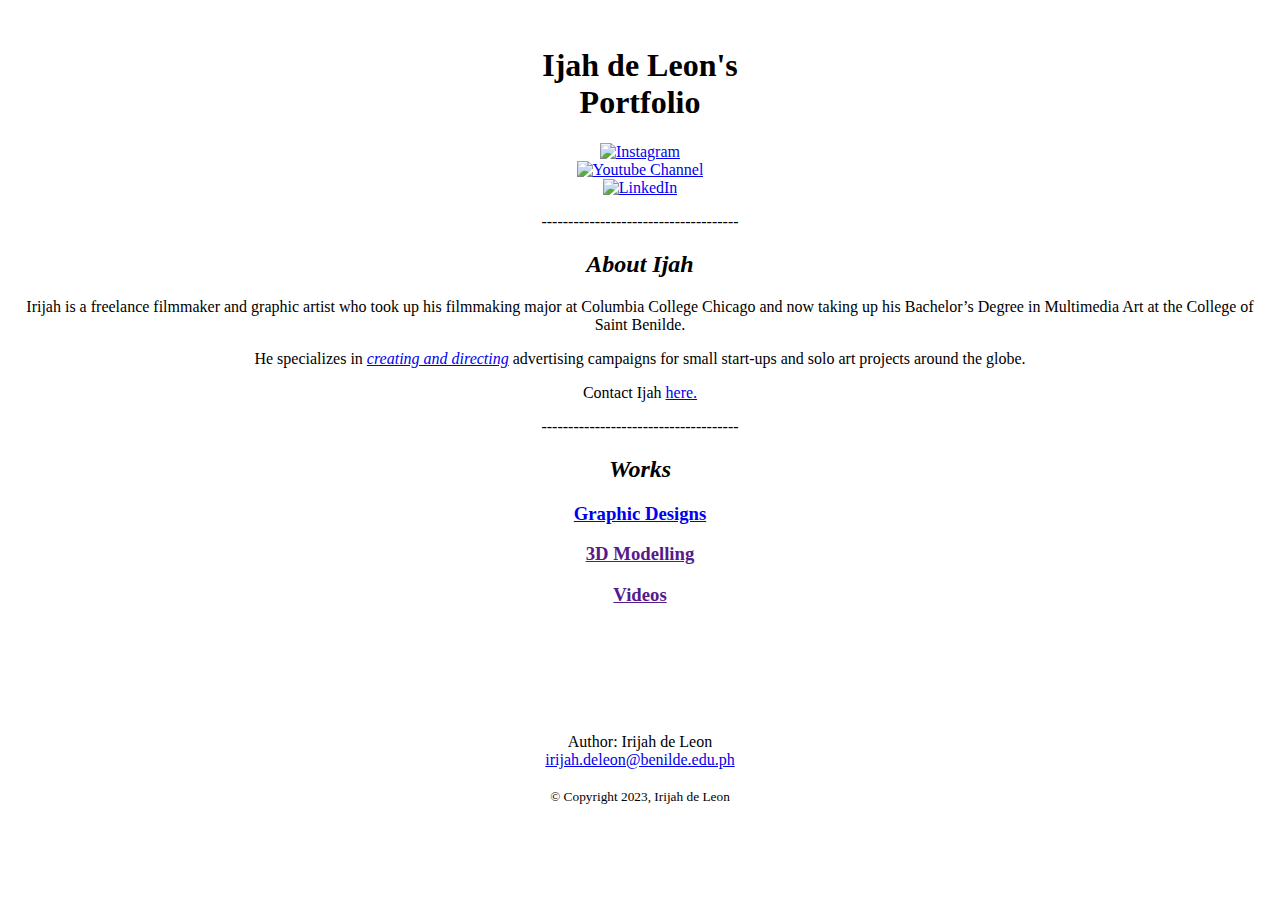
==== index.html @ 3767d357 "Update index.html" ====
<!DOCTYPE html>
<html>
  <title> Portfolio </title>
  <head></head>
  
<body>
  
<center>
  
 <br>
  
  <h1>Ijah de Leon's <br>  Portfolio</h1>
 
  <div class="row">
    
    <div class="column">
        <a href="https://www.instagram.com/deleonij/?hl=en" target="_blank">
          <img src="https://i.imgur.com/9qI07Hx.png" alt="Instagram" width="50" height="50">
          </a>
    </div>
   
    <div class="column">
        <a href=" https://www.youtube.com/channel/UC_4WnSDn2JIGxwcqMDtS65w" target="_blank">
          <img src="https://i.imgur.com/iVR5q46.png" alt="Youtube Channel" width="50" height="40">
          </a>
     </div>
      
    <div class="column">
        <a href="https://ph.linkedin.com/in/irijah-de-leon-1223ba1ab" target="_blank">
          <img src="https://i.imgur.com/MpT0epg.png" alt="LinkedIn" width="50" height="50">
          </a>
    </div>
      
</div>
  
<p>-------------------------------------</p>
  
  <h2><i>About Ijah</i></h2>
  
<p>Irijah is a freelance filmmaker and graphic artist who took up his filmmaking major at Columbia College Chicago and now taking up his Bachelor’s Degree in Multimedia Art at the College of Saint Benilde.</p>
  
<p>He specializes in <i>
  <a href="https://www.instagram.com/cardiscord/?hl=en">creating and directing</a></i> advertising campaigns for small start-ups and solo art projects around the globe.</p>
  
  <p>Contact Ijah  <a href="mailto:irijah.deleon@benilde.edu.ph">here.</a></p>
      
<p>-------------------------------------</p>
  
       <h2><i>Works</i></h2>
      
       <div class="row">
         
    <div class="column"> <h3><a href="avalonstudio.online/graphicdesigns.html" target="blank">Graphic Designs</a> </h3> </div>
    <div class="column"><h3><a href="">3D Modelling</a></h3></div>
    <div class="column"><h3><a href="">Videos</a></h3></div>
      
</div>
      <br>
      <br>
      <br>
      <br>
      <br>
      <br>
      <!--I wish i knew a better way to go about this lolll-->
  <footer>
    <p2>Author: Irijah de Leon</p2>
    <br>
    <p2>
      <a href="mailto:irijah.deleon@benilde.edu.ph">irijah.deleon@benilde.edu.ph</a>
    </p2>
    <br>
    <br>
    <small>&copy; Copyright 2023, Irijah de Leon</small>
  </footer>
      
</center>
  
</body>
</html>
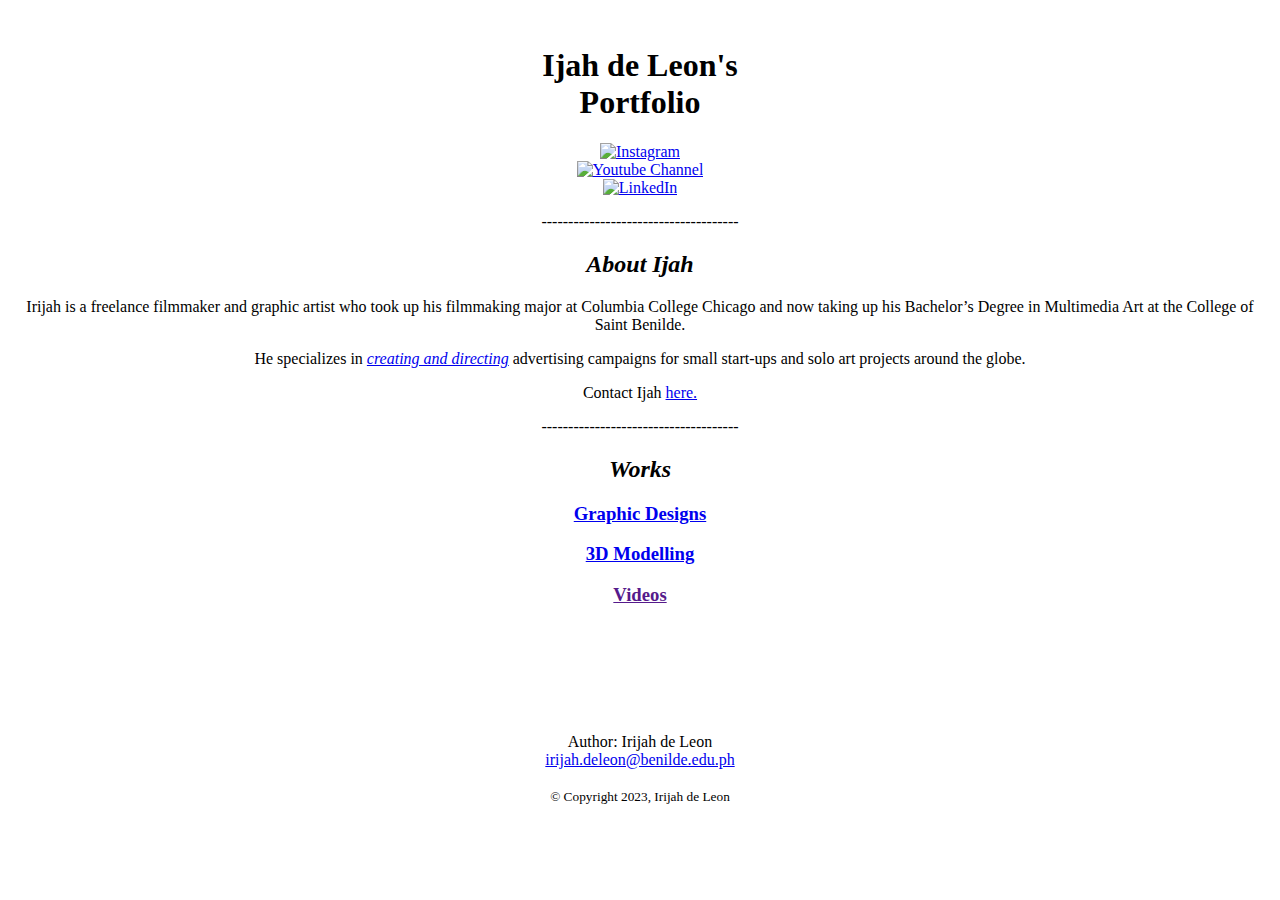
==== commit b05aa519: "Update index.html" ====
--- a/index.html
+++ b/index.html
@@ -51,7 +51,7 @@
        <div class="row">
          
     <div class="column"> <h3><a href="avalonstudio.online/graphicdesigns.html" target="blank">Graphic Designs</a> </h3> </div>
-    <div class="column"><h3><a href="">3D Modelling</a></h3></div>
+    <div class="column"><h3><a href="avalonstudio.online/3dmodelling.html" target="blank">3D Modelling</a></h3></div>
     <div class="column"><h3><a href="">Videos</a></h3></div>
       
 </div>
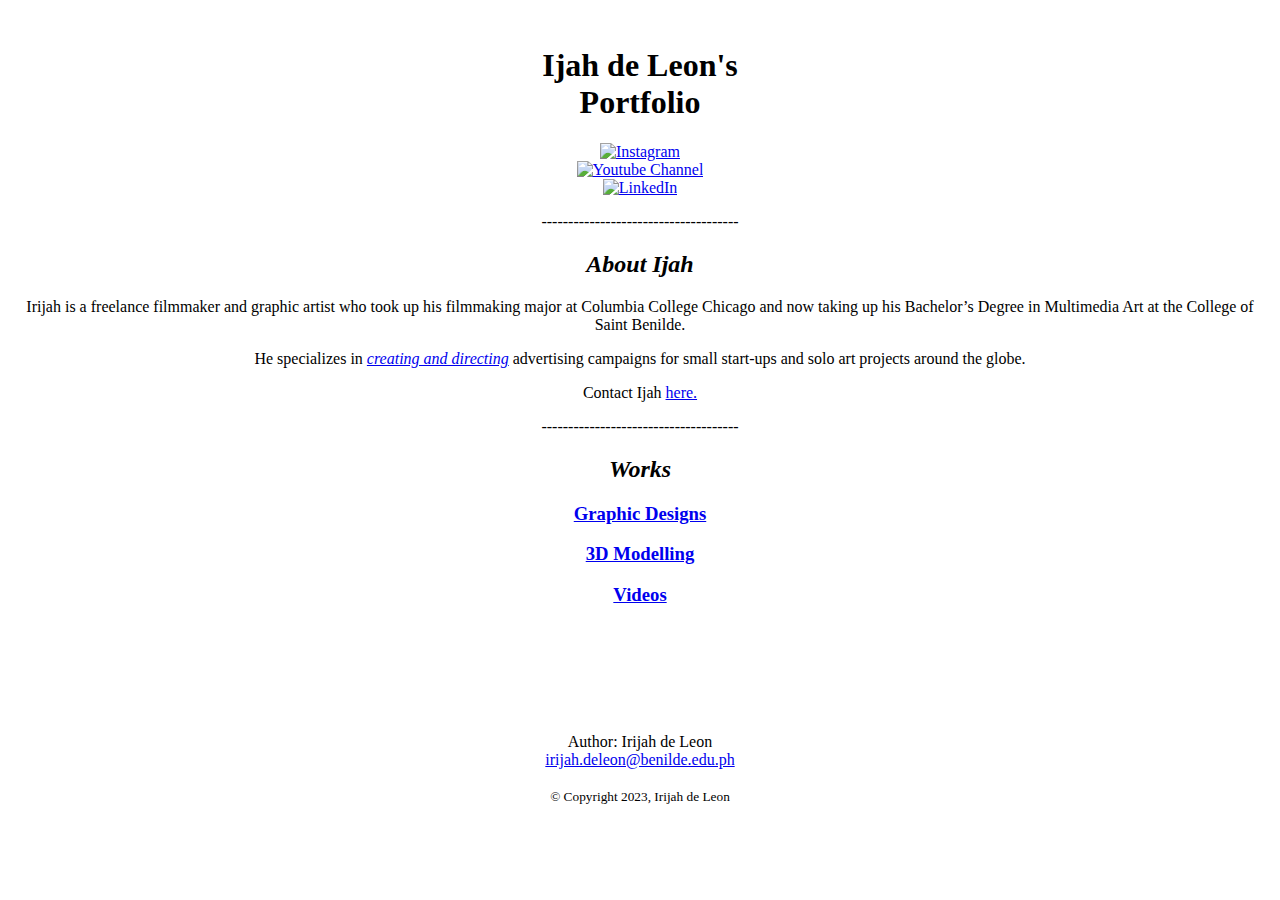
==== commit 86dbf9f1: "Update index.html" ====
--- a/index.html
+++ b/index.html
@@ -40,7 +40,7 @@
 <p>Irijah is a freelance filmmaker and graphic artist who took up his filmmaking major at Columbia College Chicago and now taking up his Bachelor’s Degree in Multimedia Art at the College of Saint Benilde.</p>
   
 <p>He specializes in <i>
-  <a href="https://www.instagram.com/cardiscord/?hl=en">creating and directing</a></i> advertising campaigns for small start-ups and solo art projects around the globe.</p>
+  <a href="https://www.instagram.com/cardiscord/?hl=en" target="blank">creating and directing</a></i> advertising campaigns for small start-ups and solo art projects around the globe.</p>
   
   <p>Contact Ijah  <a href="mailto:irijah.deleon@benilde.edu.ph">here.</a></p>
       
@@ -50,9 +50,9 @@
       
        <div class="row">
          
-    <div class="column"> <h3><a href="avalonstudio.online/graphicdesigns.html" target="blank">Graphic Designs</a> </h3> </div>
-    <div class="column"><h3><a href="avalonstudio.online/3dmodelling.html" target="blank">3D Modelling</a></h3></div>
-    <div class="column"><h3><a href="">Videos</a></h3></div>
+    <div class="column"> <h3><a href="https://avalonstudio.online/graphicdesigns.html" target="_blank">Graphic Designs</a> </h3> </div>
+    <div class="column"><h3><a href="https://avalonstudio.online/3dmodelling.html" target="_blank">3D Modelling</a></h3></div>
+    <div class="column"><h3><a href="https://avalonstudio.online/videoworks.html" target="_blank">Videos</a></h3></div>
       
 </div>
       <br>
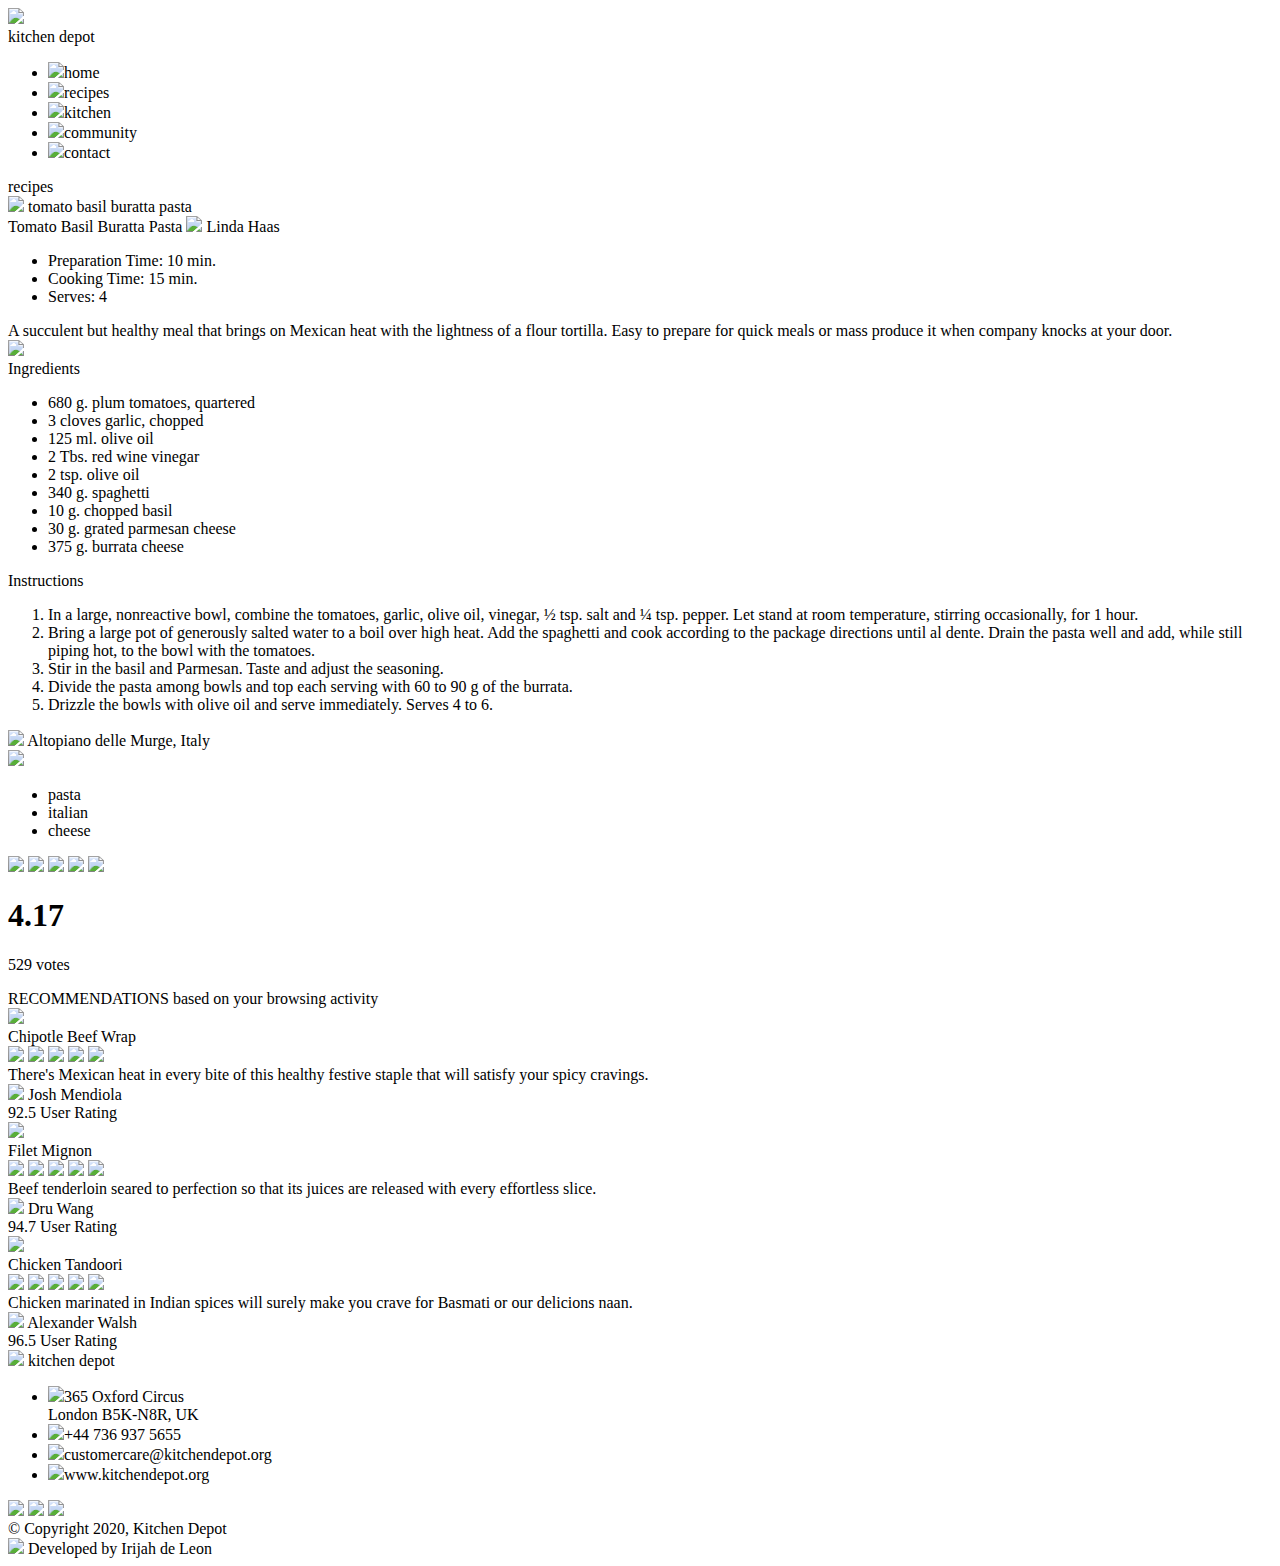
==== commit 976aef2e: "Create index.html" ====
--- a/index.html
+++ b/index.html
@@ -1,79 +1,247 @@
 <!DOCTYPE html>
-<html>
-  <title> Portfolio </title>
-  <head></head>
-  
+<html lang="en">
+
+<head>
+  <meta charset="UTF-8">
+  <meta http-equiv="X-UA-Compatible" content="IE=edge">
+  <meta name="viewport" content="width=device-width, initial-scale=1.0">
+  <title>Kitchen Depot - Home</title>
+  <link rel="icon" type="icon/x-icon" href="images/favicon.png">
+  <link rel="stylesheet" href="css/styles.css">
+  <link rel="preconnect" href="https://fonts.googleapis.com">
+  <link rel="preconnect" href="https://fonts.gstatic.com" crossorigin>
+  <link href="https://fonts.googleapis.com/css2?family=Open+Sans:wght@300;400;500;600&display=swap" rel="stylesheet">
+</head>
+
 <body>
-  
-<center>
-  
- <br>
-  
-  <h1>Ijah de Leon's <br>  Portfolio</h1>
- 
-  <div class="row">
-    
-    <div class="column">
-        <a href="https://www.instagram.com/deleonij/?hl=en" target="_blank">
-          <img src="https://i.imgur.com/9qI07Hx.png" alt="Instagram" width="50" height="50">
-          </a>
-    </div>
-   
-    <div class="column">
-        <a href=" https://www.youtube.com/channel/UC_4WnSDn2JIGxwcqMDtS65w" target="_blank">
-          <img src="https://i.imgur.com/iVR5q46.png" alt="Youtube Channel" width="50" height="40">
-          </a>
-     </div>
-      
-    <div class="column">
-        <a href="https://ph.linkedin.com/in/irijah-de-leon-1223ba1ab" target="_blank">
-          <img src="https://i.imgur.com/MpT0epg.png" alt="LinkedIn" width="50" height="50">
-          </a>
-    </div>
-      
-</div>
-  
-<p>-------------------------------------</p>
-  
-  <h2><i>About Ijah</i></h2>
-  
-<p>Irijah is a freelance filmmaker and graphic artist who took up his filmmaking major at Columbia College Chicago and now taking up his Bachelor’s Degree in Multimedia Art at the College of Saint Benilde.</p>
-  
-<p>He specializes in <i>
-  <a href="https://www.instagram.com/cardiscord/?hl=en" target="blank">creating and directing</a></i> advertising campaigns for small start-ups and solo art projects around the globe.</p>
-  
-  <p>Contact Ijah  <a href="mailto:irijah.deleon@benilde.edu.ph">here.</a></p>
-      
-<p>-------------------------------------</p>
-  
-       <h2><i>Works</i></h2>
-      
-       <div class="row">
-         
-    <div class="column"> <h3><a href="https://avalonstudio.online/graphicdesigns.html" target="_blank">Graphic Designs</a> </h3> </div>
-    <div class="column"><h3><a href="https://avalonstudio.online/3dmodelling.html" target="_blank">3D Modelling</a></h3></div>
-    <div class="column"><h3><a href="https://avalonstudio.online/videoworks.html" target="_blank">Videos</a></h3></div>
-      
-</div>
-      <br>
-      <br>
-      <br>
-      <br>
-      <br>
-      <br>
-      <!--I wish i knew a better way to go about this lolll-->
+  <header class="header">
+    <img class="header-logo" src="images/icons/logo.svg">
+    <div class="org-name">kitchen depot</div>
+    <nav class="nav">
+      <ul class="navbar">
+        <li class="navbar-item"><img class="navbar-item-icon" src="images/icons/home.svg"><span>home</span></li>
+        <li class="navbar-item activepage"><img class="navbar-item-icon" src="images/icons/book.svg"><span>recipes</span></li>
+        <li class="navbar-item"><img class="navbar-item-icon" src="images/icons/bowl.svg"><span>kitchen</span></li>
+        <li class="navbar-item"><img class="navbar-item-icon" src="images/icons/users.svg"><span>community</span></li>
+        <li class="navbar-item"><img class="navbar-item-icon" src="images/icons/chat.svg"><span>contact</span></li>
+      </ul>
+    </nav>
+  </header>
+  <!-- recipe header -->
+  <div class="recipe-header">
+    <div class="recipe-flex">
+      <div>recipes</div>
+      <div>
+        <img class="recipe-arrow" src="images/icons/chevron-thin-right.svg">
+        <span>tomato basil buratta pasta</span>
+      </div>
+    </div>
+  </div>
+  <main>
+    <!-- recipe top part -->
+    <div class="recipe-picbox">
+      <div class="recipe-side1">
+        <span class="recipe-side1-heading">Tomato Basil Buratta Pasta</span>
+        <img class="recipe-user1" src="images/user-1.jpg">
+        <span>Linda Haas</span>
+        <ul>
+          <li><span class="recipe-listing">Preparation Time:</span> 10 min.</li>
+          <li><span class="recipe-listing">Cooking Time:</span> 15 min.</li>
+          <li><span class="recipe-listing">Serves:</span> 4</li>
+        </ul>
+        <span>
+          A succulent but healthy meal that brings on Mexican heat with the lightness of a flour tortilla. Easy to prepare for quick meals or mass produce it when company knocks at your door.</span>
+      </div>
+      <div class="recipe-side2">
+        <img class="recipe-preview" src="images/food-1.jpg">
+      </div>
+    </div>
+    <div class="recipe-main">
+      <div class="recipe-main-side1">
+        <span class="recipe-hl">Ingredients</span>
+        <ul>
+          <li><span>680 g.</span> plum tomatoes, quartered</li>
+          <li><span>3 cloves</span> garlic, chopped</li>
+          <li><span>125 ml.</span> olive oil</li>
+          <li><span>2 Tbs.</span> red wine vinegar</li>
+          <li><span>2 tsp.</span> olive oil</li>
+          <li><span>340 g.</span> spaghetti</li>
+          <li><span>10 g.</span> chopped basil</li>
+          <li><span>30 g.</span> grated parmesan cheese</li>
+          <li><span>375 g.</span> burrata cheese</li>
+        </ul>
+
+      </div>
+      <div class="recipe-main-side2">
+        <span class="recipe-hl">Instructions</span>
+        <ol>
+          <li>In a large, nonreactive bowl, combine the tomatoes, garlic, olive oil, vinegar, ½ tsp. salt and ¼ tsp. pepper. Let stand at room temperature, stirring occasionally, for 1 hour.</li>
+          <li>Bring a large pot of generously salted water to a boil over high heat. Add the spaghetti and cook according to the package directions until al dente. Drain the pasta well and add, while still piping hot, to the bowl with the tomatoes.</li>
+          <li>Stir in the basil and Parmesan. Taste and adjust the seasoning.</li>
+          <li>Divide the pasta among bowls and top each serving with 60 to 90 g of the burrata.</li>
+          <li>Drizzle the bowls with olive oil and serve immediately. Serves 4 to 6.</li>
+        </ol>
+      </div>
+    </div>
+
+    <!--ratings-->
+    <div class="ratings">
+      <div class="ratings-item ratings-location">
+        <img class="ratings-icon" src="images/icons/location-pin.svg">
+        <span>Altopiano delle Murge, Italy</span>
+      </div>
+      <div class="ratings-item ratings-tags">
+        <img class="ratings-icon" src="images/icons/price-tag.svg">
+        <ul>
+          <li>pasta</li>
+          <li>italian</li>
+          <li>cheese</li>
+        </ul>
+      </div>
+      <div class="ratings-stars">
+        <img class="ratings-icon" src="images/icons/star.svg">
+        <img class="ratings-icon" src="images/icons/star.svg">
+        <img class="ratings-icon" src="images/icons/star.svg">
+        <img class="ratings-icon" src="images/icons/star.svg">
+        <img class="ratings-icon" src="images/icons/star-outlined.svg">
+      </div>
+      <div class="ratings-votes">
+        <h1 class="ratings-votes-score">4.17</h1>
+        <p class="ratings-votes-count">529 votes</p>
+      </div>
+    </div>
+    <!-- recommendations -->
+    <div class="recomms">
+      <div class="recomms-header">
+        <span class="recomms-hl">RECOMMENDATIONS</span>
+        <span class="recomms-sub">based on your browsing activity</span>
+      </div>
+      <div class="recomms-flex">
+        <div class="recomms-flex-cards">
+          <img class="recomms-cards-img" src="images/food-2.jpg">
+          <div class="recomms-cards-title">
+            <div class="recomms-flex-hl">
+              <span>Chipotle Beef Wrap</span>
+            </div>
+            <div class="recomms-star">
+              <img src="images/icons/star.svg">
+              <img src="images/icons/star.svg">
+              <img src="images/icons/star.svg">
+              <img src="images/icons/star.svg">
+              <img src="images/icons/star-outlined.svg">
+            </div>
+          </div>
+          <div class="recomms-flex-text">
+            <span>There's Mexican heat in every bite of this healthy festive staple that will satisfy your spicy cravings.</span>
+          </div>
+          <div class="recipe-user-info">
+            <div class="recipe-user-profile">
+              <img class="recipe-user1" src="images/user-2.jpg">
+              <span>Josh Mendiola</span>
+            </div>
+            <div class="recipe-user-rating">
+              <span class="user-rating">92.5</span>
+              <span>User Rating</span>
+            </div>
+          </div>
+        </div>
+        <div class="recomms-flex-cards">
+          <img class="recomms-cards-img" src="images/food-3.jpg">
+          <div class="recomms-cards-title">
+            <div class="recomms-flex-hl">
+              <span>Filet Mignon</span>
+            </div>
+            <div class="recomms-star">
+              <img src="images/icons/star.svg">
+              <img src="images/icons/star.svg">
+              <img src="images/icons/star.svg">
+              <img src="images/icons/star.svg">
+              <img src="images/icons/star-outlined.svg">
+            </div>
+          </div>
+          <div class="recomms-flex-text">
+            <span>Beef tenderloin seared to perfection so that its juices are released with every effortless slice.</span>
+          </div>
+          <div class="recipe-user-info">
+            <div class="recipe-user-profile">
+              <img class="recipe-user1" src="images/user-3.jpg">
+              <span>Dru Wang</span>
+            </div>
+            <div class="recipe-user-rating">
+              <span class="user-rating">94.7</span>
+              <span>User Rating</span>
+            </div>
+          </div>
+        </div>
+        <div class="recomms-flex-cards">
+          <img class="recomms-cards-img" src="images/food-4.jpg">
+          <div class="recomms-cards-title">
+            <div class="recomms-flex-hl">
+              <span>Chicken Tandoori</span>
+            </div>
+            <div class="recomms-star">
+              <img src="images/icons/star.svg">
+              <img src="images/icons/star.svg">
+              <img src="images/icons/star.svg">
+              <img src="images/icons/star.svg">
+              <img src="images/icons/star.svg">
+            </div>
+          </div>
+          <div class="recomms-flex-text">
+            <span>Chicken marinated in Indian spices will surely make you crave for Basmati or our delicions naan.</span>
+          </div>
+          <div class="recipe-user-info">
+            <div class="recipe-user-profile">
+              <img class="recipe-user1" src="images/user-4.jpg">
+              <span>Alexander Walsh</span>
+            </div>
+            <div class="recipe-user-rating">
+              <span class="user-rating">96.5</span>
+              <span>User Rating</span>
+            </div>
+          </div>
+        </div>
+
+      </div>
+    </div>
+  </main>
   <footer>
-    <p2>Author: Irijah de Leon</p2>
-    <br>
-    <p2>
-      <a href="mailto:irijah.deleon@benilde.edu.ph">irijah.deleon@benilde.edu.ph</a>
-    </p2>
-    <br>
-    <br>
-    <small>&copy; Copyright 2023, Irijah de Leon</small>
+    <div class="footer-flex">
+      <div class="footer-flex-top">
+        <div>
+          <img src="images/icons/logo.svg">
+          <span>kitchen depot</span>
+        </div>
+        <div class="footer-list">
+          <ul>
+            <li><img class="footer-icon" src="images/icons/location-pin.svg"><span>365 Oxford Circus<br>London B5K-N8R, UK</span></li>
+            <li><img class="footer-icon" src="images/icons/phone.svg"><span>+44 736 937 5655</span></li>
+            <li><img class="footer-icon" src="images/icons/paper-plane.svg"><span>customercare@kitchendepot.org</span></li>
+            <li><img class="footer-icon" src="images/icons/laptop.svg"><span>www.kitchendepot.org</span></li>
+          </ul>
+        </div>
+      </div>
+      <div class="footer-socials">
+        <img class="footer-icon-socials" src="images/icons/facebook.svg">
+        <img class="footer-icon-socials" src="images/icons/instagram.svg">
+        <img class="footer-icon-socials" src="images/icons/twitter.svg">
+      </div>
+    </div>
+
+    </div>
+    </div>
   </footer>
-      
-</center>
-  
+  <div class="subfooter">
+    <div class="footer-bottom">
+      <div class="footer-bottom-copy">
+        <span>&copy; Copyright 2020, Kitchen Depot</span>
+      </div>
+      <div class="footer-bottom-credits">
+        <img class="footer-icon" src="images/icons/rocket.svg">
+        <span> Developed by Irijah de Leon</span>
+      </div>
+    </div>
+  </div>
 </body>
+
 </html>
